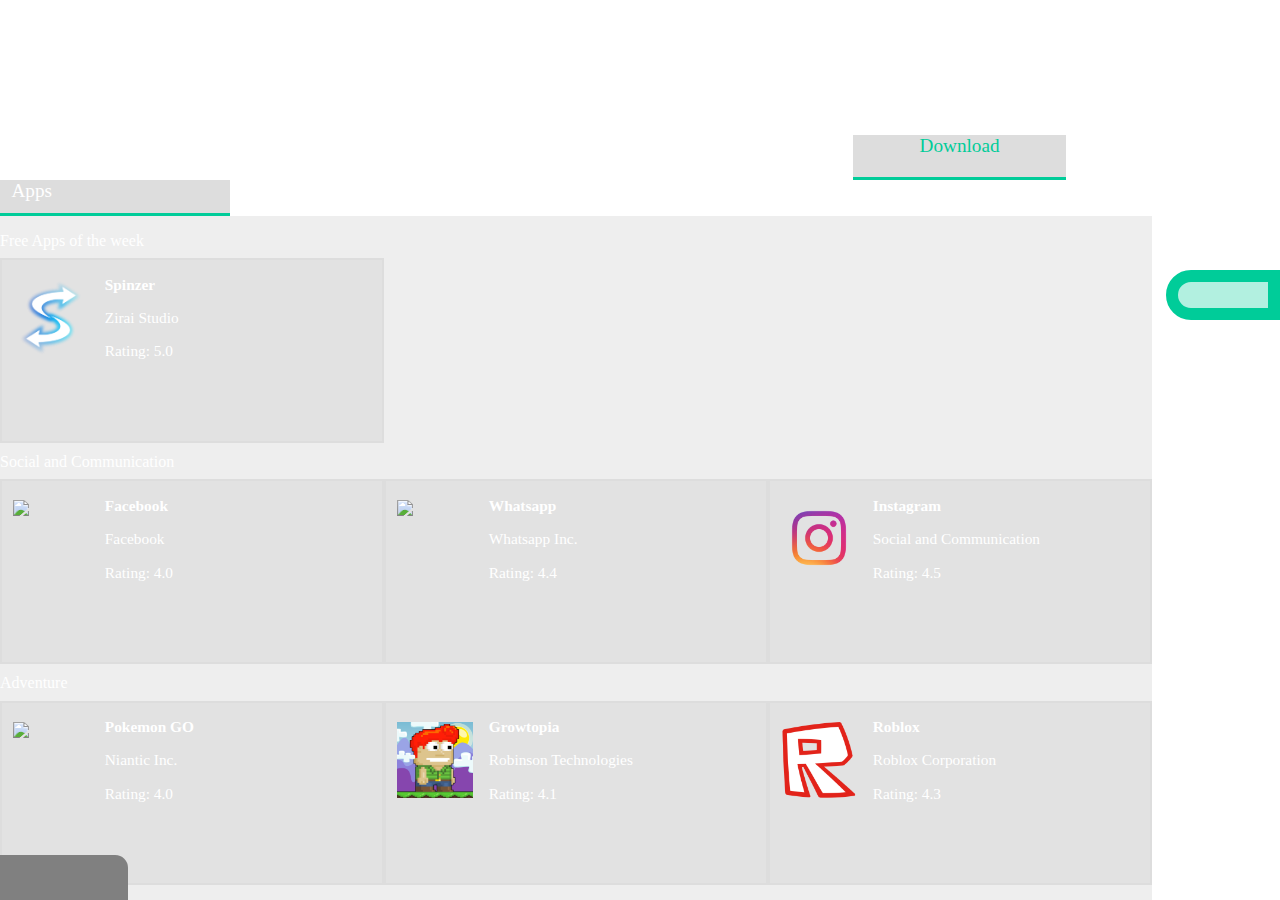
==== View/download.html @ d76a003f "Update design, half completed download Page." ====
<!DOCTYPE html>
    <html id = "html">
    <head>
        <title>Download</title>
        <link rel="stylesheet" type="text/css" href="../CSS/template.css">
        <link rel="stylesheet" type="text/css" href="../CSS/download.css">
        <script type="text/javascript" src="../JS/template.js"></script>
        <script type="text/javascript" src="../JS/download.js"></script>
        <script src="https://ajax.googleapis.com/ajax/libs/jquery/3.1.1/jquery.min.js"></script>

    </head>
    <body>
        <div id="normal-content">
            <div id="header"></div>
            <div id="nav"></div>
            <div id="content" class="content-ads">
                <p class="active">Apps</p><p>Checkout</p>
                <div id="chooseApps">
                    <div class="categories">
                        <p>Free Apps of the week</p>
                        <div id="freeApps" class="apps" onmouseenter="hover(this)" onmouseleave="unhover(this)">
                            <img src="../Img/spinzer.png">
                            <div class="appDesc">
                                <p>Spinzer</p>
                                <p>Zirai Studio</p>
                                <p>Rating: 5.0</p>
                            </div>
                            <div class="addToCart">
                                <p>Add to Cart.</p>
                            </div>
                        </div>
                    </div>
                    <div class="categories">
                        <p>Social and Communication</p>
                        <div class="apps">
                            <img src="../Img/fb.png">
                            <div class="appDesc">
                                <p>Facebook</p>
                                <p>Facebook</p>
                                <p>Rating: 4.0</p>
                            </div>
                            <div class="addToCart">
                                <p>Add to Cart.</p>
                            </div>
                        </div><!-- 
                     --><div class="apps">
                            <img src="../Img/whatsapp.png">
                            <div class="appDesc">
                                <p>Whatsapp</p>
                                <p>Whatsapp Inc.</p>
                                <p>Rating: 4.4</p>
                            </div>
                            <div class="addToCart">
                                <p>Add to Cart.</p>
                            </div>
                         </div><!-- 
                     --><div class="apps">
                            <img src="../Img/insta.png">
                            <div class="appDesc">
                                <p>Instagram</p>
                                <p>Social and Communication</p>
                                <p>Rating: 4.5</p>
                            </div>
                            <div class="addToCart">
                                <p>Add to Cart.</p>
                            </div>
                         </div><!--  
                     --></div>
                     <div class="categories">
                        <p>Adventure</p>
                        <div class="apps">
                            <img src="../Img/pkmnGo.png">
                            <div class="appDesc">
                                <p>Pokemon GO</p>
                                <p>Niantic Inc.</p>
                                <p>Rating: 4.0</p>
                            </div>
                            <div class="addToCart">
                                <p>Add to Cart.</p>
                            </div>
                        </div><!-- 
                     --><div class="apps">
                            <img src="../Img/growtopia.png">
                            <div class="appDesc">
                                <p>Growtopia</p>
                                <p>Robinson Technologies</p>
                                <p>Rating: 4.1</p>
                            </div>
                            <div class="addToCart">
                                <p>Add to Cart.</p>
                            </div>
                         </div><!-- 
                     --><div class="apps">
                            <img src="../Img/roblox.png">
                            <div class="appDesc">
                                <p>Roblox</p>
                                <p>Roblox Corporation</p>
                                <p>Rating: 4.3</p>
                            </div>
                            <div class="addToCart">
                                <p>Add to Cart.</p>
                            </div>
                         </div><!--  
                     --></div>
                     <div class="categories">
                        <p>Strategy</p>
                        <div class="apps">
                            <img src="../Img/cr.png">
                            <div class="appDesc">
                                <p>Clash Royale</p>
                                <p>Supercell</p>
                                <p>Rating: 4.5</p>
                            </div>
                            <div class="addToCart">
                                <p>Add to Cart.</p>
                            </div>
                        </div><!-- 
                     --><div class="apps">
                            <img src="../Img/coc.png">
                            <div class="appDesc">
                                <p>Clash of Clans</p>
                                <p>Supercell</p>
                                <p>Rating: 4.6</p>
                            </div>
                            <div class="addToCart">
                                <p>Add to Cart.</p>
                            </div>
                         </div><!-- 
                     --><div class="apps">
                            <img src="../Img/pvz.png">
                            <div class="appDesc">
                                <p>Plant vs. Zombie</p>
                                <p>Electronic Arts</p>
                                <p>Rating: 4.4</p>
                            </div>
                            <div class="addToCart">
                                <p>Add to Cart.</p>
                            </div>
                         </div><!--  
                     --></div>
                </div>
                <div id="checkout">
                    
                </div>
            </div>
            <div id="ads" class="content-ads" onclick="hideAds()"></div>
            <div id="show" onclick="showAds()"></div>
            <div id="footer" onclick='hideFooter(this)'></div>
            <div id="show-footer" onclick="showFooter(this)"></div>
        </div>
        <div id="warning"></div>
    </body>
</html>
---- CSS/template.css ----
::-webkit-scrollbar{
	display: none;
	opacity: 0;
}
body, html{
	margin: 0;
	height: 100%;
	width: 100%;
	color: white;
	text-shadow: 1% 1% #aaa;
	font-family: Copperplate,"Copperplate Gothic Light",fantasy;
}
html{
	background-image: url('../Img/bg2.jpg');
	background-repeat: no-repeat;
	background-size: 100% 100%;
}
div{
	vertical-align: top;
}
.content-ads{
	display: inline-block;
	
}
a{
	text-decoration: none;
	color: inherit;
	height: 0;
}
#normal-content{
	height: 100%;
	width: 100%;
}
#warning{
	display: none;
	text-align: center;
	position: relative;
	top: 50%;
	margin: 0 auto;
	border: 0.5vw solid #ddd;
	border-radius: 2vw;
	font-size: 5vw;
	background-color: rgba(221,221,221,0.7);
	width: 60%;
}
/*header*/
#header{
	/*background-color: #00cc99;*/
	display: flex;
	align-items: center;
    width: 100%;
    height: 15%;
}

#logo{
    width: 6%;
    height: 80%;
    margin: 2%;
}
#companyName{
	font-size: 3.5vw;
	margin: 0 0 0 1%;
}
.headerElement{
	align-items: stretch;
	display: inline-block;
	cursor: pointer;
}

/*navigation*/
#nav{
	width: 100%;
	height: 5%;
}
.nav-tabs{
	height: 100%;
	display: inline-block;
	width: 16.66%;
	text-align: center;
	font-size: 1.5vw;
	cursor: pointer;
	transition: background .25s ease-in-out, color .5s ease-in-out;
}
.nav-tabs.active{
	color: #00cc99;
	background-color: rgba(221, 221, 221, 1);
	transition: background .25s ease-in-out, color .5s ease-in-out;
	border-bottom: 0.3vw solid #00cc99;
	box-sizing: border-box;
}
.nav-tabs:hover{
	background-color: #00cc99;
	color: white;
	box-sizing: border-box;
	border-bottom: 0.3vw solid #ddd;
}
/*content*/
#content{
	width: 90%;
	vertical-align: top;
	height: 80%;
	transition: width .5s ease-in-out;
	background-color: rgba(221,221,221, 0.5);
}

/*ads*/
#ads{
	position: fixed;
	top: 30%;
	right: 0;
	width: 5%;
	z-index: 12;
	cursor: pointer;
	text-align: center;
	background-color: rgba(0, 204, 153, 0.3);
	padding: 1%;
	border: 1vw solid #00cc99;
	border-radius: 2vw 0 0 2vw;
}
#ads>p{
	font-size: 1.1vw;
	margin: 0;
}
#ads>p:nth-of-type(1){
	padding: 2%;
	border-bottom: 0.3vw solid #00cc99;
}
#ads>img{
	width: 50%;
	margin-top: 10%;
	margin-bottom: 10%;
}
.ads-name{
	transition: opacity 1s;
}
.ads-img{
	transition: opacity 1s;
}
#show{
	display: none;
	position: fixed;
	right: 0;
	top: 30%;
	z-index: 12;
	word-wrap: break-word;
	width: 5%;
	cursor: pointer;
	font-size: 1vw;
	background-color: #00cc99;
	color: white;
	transition: color 0.8s;
	transition: background 0.8s;
	border-radius: 12px 0 0 12px;
}
#show:hover{
	color: black;
	background-color: white;
}

/*footer*/
#footer{
	display: none;
	background-color: #373F48;
	height: 20%;
	color: white;
	text-align: center;
	position: absolute;
	width: 100%;
	bottom: 0;
	transition: opacity 1s;
	z-index: 10;
}

#show-footer{
	height: 5%;
	position: absolute;
	bottom: 0;
	background-color: grey;
	border-radius: 0 1vw 0 0;
	width: 10%;
	text-align: center;
	cursor: pointer;
	transition: opacity 1s;
	z-index: 10;
	cursor: pointer;
	font-size: 1vw;
	font-weight: bold;
}
#show-footer>p{
	position: relative;
	top: -15%;
}
.footer-content{
	display: inline-block;
	width: 49%;
}

.footer-content:nth-of-type(1){
	position: relative;
	top: 40%;
}
.footer-content:nth-of-type(2){
	border-left: 0.2vw dotted #ddd;
	height: 100%;
}
.footer-content>img{
	width: 6%;
	transition: width 0.25s ease-in-out;
	margin-left: 5%;
	margin-right: 5%;
}
.footer-content>img:hover{
	width: 7%;
}
.footer-content>p{
	margin: 1.5%;
}
.footer-content>p:nth-of-type(3), .footer-content>img{
	display: inline-block;
}
---- CSS/download.css ----
#chooseApps:hover::-webkit-scrollbar{
	display: block;
	opacity: 1;
	border-radius: 1vw;	
	width:10px;
}

#chooseApps::-webkit-scrollbar-thumb {
    border-radius: 1vw;
    background: #ddd;
}
#content{
	background-color: initial;
}
#chooseApps, #checkout{
	/*border-top: 1px solid #ddd;*/
	box-sizing: border-box;
	background-color: rgba(221,221,221, 0.5);
}
.apps{
	height: 100%;
	width: 100%;
}
#content>p{
	height: 5%;
	width: 20%;
	display: inline-block;
	font-size: 1.5vw;
	cursor: pointer;
	margin: 0 auto;
	transition: background 0.5s ease-in-out;
	box-sizing: border-box;
	/*border-bottom: 0.3vw solid #00cc99;*/
	padding-left: 1%;
}
#content>p:nth-of-type(2){
	/*margin-left: 1%;*/

}
#content>p:hover{
	background-color: #00cc99;
	box-sizing: border-box;
	border-bottom: 0.3vw solid #ddd;
}

#content>p.active{
	background-color: #ddd;
	box-sizing: border-box;
	border-bottom: 0.3vw solid #00cc99;
}
#content>p.active:hover{
	background-color: #00cc99;
	box-sizing: border-box;
	border-bottom: 0.3vw solid #ddd;
}

#checkout{
	display: none;
}
#chooseApps{
	width: 100%;
	height: 95%;
	overflow-y: scroll;
}
.categories{
	height: 30%;
	width: 100%;
}
.categories>div{
	width: calc(100%/3);
	height: 90%;
	display: inline-block;
	box-sizing: border-box;
	border: 2px solid #ddd;
	/*background-color: white;*/
	background-color: rgba(221,221,221, 0.7);
}
.categories>p{
	height: 5%;
}
.apps>img, .appDesc, .addToCart{
	display: inline-block;
	margin-left: 3%;

}
.apps>img{
	margin-top: 5%;
}
.appDesc>p{
	font-size: 1.2vw;
}
.appDesc>p:nth-of-type(1){
	font-weight: bold;
}
.apps>img{
	width: 20%;
	transition: width 0.5s ease-in-out;
}
.addToCart{
	display: none;
	margin-top: 5%;
	font-size: 2.0vw;
	transition: opacity 0.25s ease-in-out;
	opacity: 0;
	cursor: pointer;
}
.appDesc{
	transition: opacity 0.25s ease-in-out;
}
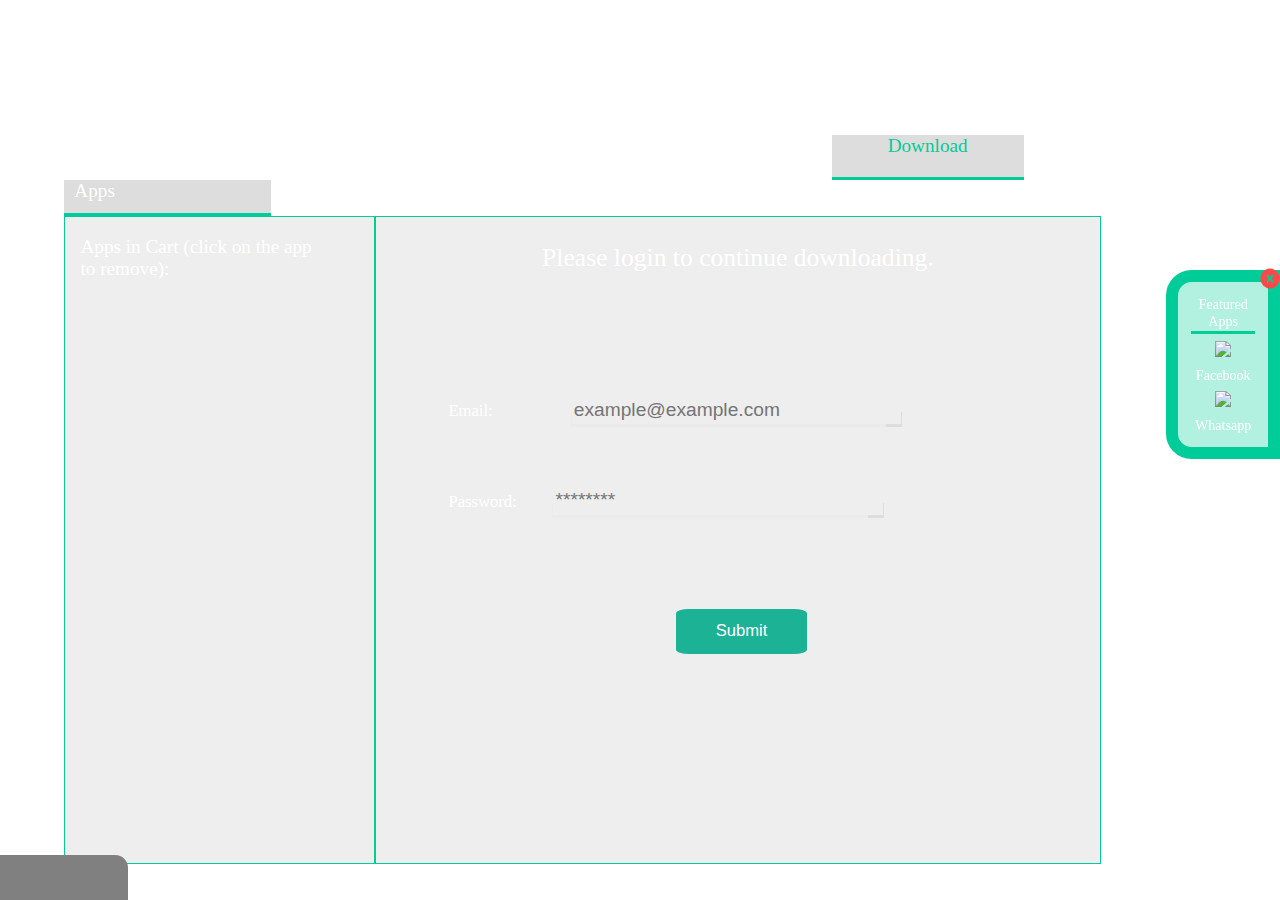
==== commit bba944f3: "update download page" ====
--- a/View/download.html
+++ b/View/download.html
@@ -14,139 +14,159 @@
             <div id="header"></div>
             <div id="nav"></div>
             <div id="content" class="content-ads">
-                <p class="active">Apps</p><p>Checkout</p>
+                <p class="active" onclick="chooseAppsDiv()" id="toApps">Apps</p><p onclick="checkoutDiv()" id="toCart">Checkout</p>
                 <div id="chooseApps">
                     <div class="categories">
                         <p>Free Apps of the week</p>
                         <div id="freeApps" class="apps" onmouseenter="hover(this)" onmouseleave="unhover(this)">
                             <img src="../Img/spinzer.png">
                             <div class="appDesc">
-                                <p>Spinzer</p>
+                                <p>Spin'zer</p>
                                 <p>Zirai Studio</p>
                                 <p>Rating: 5.0</p>
                             </div>
-                            <div class="addToCart">
-                                <p>Add to Cart.</p>
+                            <div class="addToCart" onclick="addToCart(this)">
+                                <p class="addButton">Add to Cart</p>
                             </div>
                         </div>
                     </div>
                     <div class="categories">
                         <p>Social and Communication</p>
-                        <div class="apps">
+                        <div class="apps" onmouseenter="hover(this)" onmouseleave="unhover(this)">
                             <img src="../Img/fb.png">
                             <div class="appDesc">
                                 <p>Facebook</p>
                                 <p>Facebook</p>
                                 <p>Rating: 4.0</p>
                             </div>
-                            <div class="addToCart">
-                                <p>Add to Cart.</p>
+                            <div class="addToCart" onclick="addToCart(this)">
+                                <p class="addButton">Add to Cart</p>
                             </div>
                         </div><!-- 
-                     --><div class="apps">
+                     --><div class="apps" onmouseenter="hover(this)" onmouseleave="unhover(this)">
                             <img src="../Img/whatsapp.png">
                             <div class="appDesc">
                                 <p>Whatsapp</p>
                                 <p>Whatsapp Inc.</p>
                                 <p>Rating: 4.4</p>
                             </div>
-                            <div class="addToCart">
-                                <p>Add to Cart.</p>
+                            <div class="addToCart" onclick="addToCart(this)">
+                                <p class="addButton">Add to Cart</p>
                             </div>
                          </div><!-- 
-                     --><div class="apps">
+                     --><div class="apps" onmouseenter="hover(this)" onmouseleave="unhover(this)">
                             <img src="../Img/insta.png">
                             <div class="appDesc">
                                 <p>Instagram</p>
                                 <p>Social and Communication</p>
                                 <p>Rating: 4.5</p>
                             </div>
-                            <div class="addToCart">
-                                <p>Add to Cart.</p>
+                            <div class="addToCart" onclick="addToCart(this)">
+                                <p class="addButton">Add to Cart</p>
                             </div>
                          </div><!--  
                      --></div>
                      <div class="categories">
                         <p>Adventure</p>
-                        <div class="apps">
+                        <div class="apps" onmouseenter="hover(this)" onmouseleave="unhover(this)">
                             <img src="../Img/pkmnGo.png">
                             <div class="appDesc">
                                 <p>Pokemon GO</p>
                                 <p>Niantic Inc.</p>
                                 <p>Rating: 4.0</p>
                             </div>
-                            <div class="addToCart">
-                                <p>Add to Cart.</p>
+                            <div class="addToCart" onclick="addToCart(this)">
+                                <p class="addButton">Add to Cart</p>
                             </div>
                         </div><!-- 
-                     --><div class="apps">
+                     --><div class="apps" onmouseenter="hover(this)" onmouseleave="unhover(this)">
                             <img src="../Img/growtopia.png">
                             <div class="appDesc">
                                 <p>Growtopia</p>
                                 <p>Robinson Technologies</p>
                                 <p>Rating: 4.1</p>
                             </div>
-                            <div class="addToCart">
-                                <p>Add to Cart.</p>
+                            <div class="addToCart" onclick="addToCart(this)">
+                                <p class="addButton">Add to Cart</p>
                             </div>
                          </div><!-- 
-                     --><div class="apps">
+                     --><div class="apps" onmouseenter="hover(this)" onmouseleave="unhover(this)">
                             <img src="../Img/roblox.png">
                             <div class="appDesc">
                                 <p>Roblox</p>
                                 <p>Roblox Corporation</p>
                                 <p>Rating: 4.3</p>
                             </div>
-                            <div class="addToCart">
-                                <p>Add to Cart.</p>
+                            <div class="addToCart" onclick="addToCart(this)">
+                                <p class="addButton">Add to Cart</p>
                             </div>
                          </div><!--  
                      --></div>
                      <div class="categories">
                         <p>Strategy</p>
-                        <div class="apps">
+                        <div class="apps" onmouseenter="hover(this)" onmouseleave="unhover(this)">
                             <img src="../Img/cr.png">
                             <div class="appDesc">
                                 <p>Clash Royale</p>
                                 <p>Supercell</p>
                                 <p>Rating: 4.5</p>
                             </div>
-                            <div class="addToCart">
-                                <p>Add to Cart.</p>
+                            <div class="addToCart" onclick="addToCart(this)">
+                                <p class="addButton">Add to Cart</p>
                             </div>
                         </div><!-- 
-                     --><div class="apps">
+                     --><div class="apps" onmouseenter="hover(this)" onmouseleave="unhover(this)">
                             <img src="../Img/coc.png">
                             <div class="appDesc">
                                 <p>Clash of Clans</p>
                                 <p>Supercell</p>
                                 <p>Rating: 4.6</p>
                             </div>
-                            <div class="addToCart">
-                                <p>Add to Cart.</p>
+                            <div class="addToCart" onclick="addToCart(this)">
+                                <p class="addButton">Add to Cart</p>
                             </div>
                          </div><!-- 
-                     --><div class="apps">
+                     --><div class="apps" onmouseenter="hover(this)" onmouseleave="unhover(this)">
                             <img src="../Img/pvz.png">
                             <div class="appDesc">
                                 <p>Plant vs. Zombie</p>
                                 <p>Electronic Arts</p>
                                 <p>Rating: 4.4</p>
                             </div>
-                            <div class="addToCart">
-                                <p>Add to Cart.</p>
+                            <div class="addToCart" onclick="addToCart(this)">
+                                <p class="addButton">Add to Cart</p>
                             </div>
                          </div><!--  
                      --></div>
                 </div>
                 <div id="checkout">
-                    
+                    <div id="selected">
+                        <p>Apps in Cart (click on the app to remove):</p>
+                        <ul id="showSelected"></ul>
+                    </div><!-- 
+                 --><div id="submit">
+                        <p id="dlFormHeader">Please login to continue downloading.</p>
+                        <form name="orderForm" onsubmit="return validateForm(event)" autocomplete="off">
+                            <span>
+                                <label>Email: </label>
+                                <input id="email" type="email" name="gender" placeholder="example@example.com" required="required">
+                            </span>
+                            <span>
+                                <label>Password: </label>
+                                <input id="name" type="password" name="name" placeholder="********" required="required">
+                            </span>
+                            <span>
+                                <input type="submit" name="SUBMIT" id="submit">
+                            </span>
+                        </form>
+                     </div>   
                 </div>
             </div>
-            <div id="ads" class="content-ads" onclick="hideAds()"></div>
+            <div id="ads" class="content-ads"></div>
             <div id="show" onclick="showAds()"></div>
             <div id="footer" onclick='hideFooter(this)'></div>
             <div id="show-footer" onclick="showFooter(this)"></div>
+            <!-- <div class="modal">a</div> -->
         </div>
         <div id="warning"></div>
     </body>
--- a/CSS/template.css
+++ b/CSS/template.css
@@ -1,19 +1,18 @@
-::-webkit-scrollbar{
-	display: none;
-	opacity: 0;
-}
 body, html{
 	margin: 0;
 	height: 100%;
-	width: 100%;
 	color: white;
 	text-shadow: 1% 1% #aaa;
 	font-family: Copperplate,"Copperplate Gothic Light",fantasy;
+	margin: auto;
 }
 html{
 	background-image: url('../Img/bg2.jpg');
 	background-repeat: no-repeat;
 	background-size: 100% 100%;
+}
+body{
+	width: 90%;
 }
 div{
 	vertical-align: top;
@@ -110,7 +109,6 @@
 	right: 0;
 	width: 5%;
 	z-index: 12;
-	cursor: pointer;
 	text-align: center;
 	background-color: rgba(0, 204, 153, 0.3);
 	padding: 1%;
@@ -125,7 +123,7 @@
 	padding: 2%;
 	border-bottom: 0.3vw solid #00cc99;
 }
-#ads>img{
+#ads>img:not(#close){
 	width: 50%;
 	margin-top: 10%;
 	margin-bottom: 10%;
@@ -156,6 +154,13 @@
 	color: black;
 	background-color: white;
 }
+#close{
+	cursor: pointer;
+	position: absolute;
+	top: -9%;
+	width: 25%;
+	right: -15%;
+}
 
 /*footer*/
 #footer{
@@ -169,12 +174,14 @@
 	bottom: 0;
 	transition: opacity 1s;
 	z-index: 10;
+	left: 0;
 }
 
 #show-footer{
 	height: 5%;
 	position: absolute;
 	bottom: 0;
+	left: 0;
 	background-color: grey;
 	border-radius: 0 1vw 0 0;
 	width: 10%;
@@ -219,3 +226,25 @@
 	display: inline-block;
 }
 
+.modal{
+	width: 100%;
+	height: 100%;
+	position: absolute;
+	top: 0;
+	left: 0;
+	z-index: 999;
+	background-color: rgba(0, 0, 0, 0.7);
+	display: none;
+}
+.modal-content{
+	width: 50%;
+	height: 50%;
+	background-color: #00cc99;
+	border-radius: 1vw;
+	position: absolute;
+	top: 25%;
+	left: 25%;
+}
+#exit-modal{
+
+}
--- a/CSS/download.css
+++ b/CSS/download.css
@@ -9,6 +9,10 @@
     border-radius: 1vw;
     background: #ddd;
 }
+#chooseApps::-webkit-scrollbar{
+	display: none;
+	opacity: 0;
+}
 #content{
 	background-color: initial;
 }
@@ -53,14 +57,11 @@
 	box-sizing: border-box;
 	border-bottom: 0.3vw solid #ddd;
 }
-
-#checkout{
-	display: none;
-}
 #chooseApps{
 	width: 100%;
 	height: 95%;
 	overflow-y: scroll;
+	display: none;
 }
 .categories{
 	height: 30%;
@@ -68,7 +69,7 @@
 }
 .categories>div{
 	width: calc(100%/3);
-	height: 90%;
+	height: 80%;
 	display: inline-block;
 	box-sizing: border-box;
 	border: 2px solid #ddd;
@@ -76,7 +77,9 @@
 	background-color: rgba(221,221,221, 0.7);
 }
 .categories>p{
-	height: 5%;
+	height: 10%;
+	font-size: 1.5vw;
+	width: calc(100%/3);
 }
 .apps>img, .appDesc, .addToCart{
 	display: inline-block;
@@ -104,6 +107,105 @@
 	opacity: 0;
 	cursor: pointer;
 }
+.addButton:hover{
+	color: #00cc99;
+}
 .appDesc{
 	transition: opacity 0.25s ease-in-out;
+}
+
+#content>div{
+	transition: opacity 0.5s ease-in-out;
+}
+
+#checkout{
+	/*display: none;*/
+	/*opacity: 0;*/
+	width: 100%;
+	height: 90%;
+}
+#checkout>div{
+	height: 100%;
+	box-sizing: border-box;
+	border:1px solid #00cc99;
+	display: inline-block;
+}
+#selected{
+	width: 30%;
+}
+#selected>p{
+	box-sizing: border-box;
+	position: relative;
+	left: 5%;
+	width: 80%;
+	font-size: 1.5vw;
+}
+li{
+	font-size: 1.5vw;
+	transition: color 0.2s ease-in-out;
+	cursor: pointer;
+}
+li:hover{
+	color: #00cc99;
+}
+#submit{
+	width: 70%;
+}
+
+form{
+	height: 70%;
+	position: relative;
+	top: 15%;
+	font-size: 1.3vw;
+}
+form>span{
+	height: 20%;
+	display: block;
+	margin-left: 10%;
+}
+input{
+	background: transparent;
+}
+input[type=password], input[type=email]{
+  height:30%;
+  width: 50%;
+  border: 0;
+  box-shadow: -8px 10px 0px -7px #ebebeb, 8px 10px 0px -7px #ddd;
+  transition: box-shadow 0.3s ease-in-out;
+  font-size: 1.5vw;
+  color: #00cc99;
+}
+input[type=email]{
+	position: relative;
+	left: 6.5%;
+}
+input[type=password]:focus, input[type=email]:focus{
+  outline: none;
+  box-shadow: -8px 10px 0px -7px #00cc99, 8px 10px 0px -7px #00cc99;
+}
+input[type=submit]{
+	margin-top: 5%;
+	height: 70%;
+	max-height: 50%;
+	width: 20%;
+	max-width: 20%;
+	font-size: 1.3vw;
+	position: relative;
+	left: 30%;
+	transition: color 0.5s ease-in-out, background 0.5s ease-in-out;
+	border: none;
+	border-radius: 10%;
+	background-color: #1cb295;
+	color:white;
+}
+input[type=submit]:hover{
+	color: #00cc99;
+	background-color: #ddd;
+}
+input{
+	margin-left: 5%;
+}
+#dlFormHeader{
+	font-size: 2vw;
+	text-align: center;
 }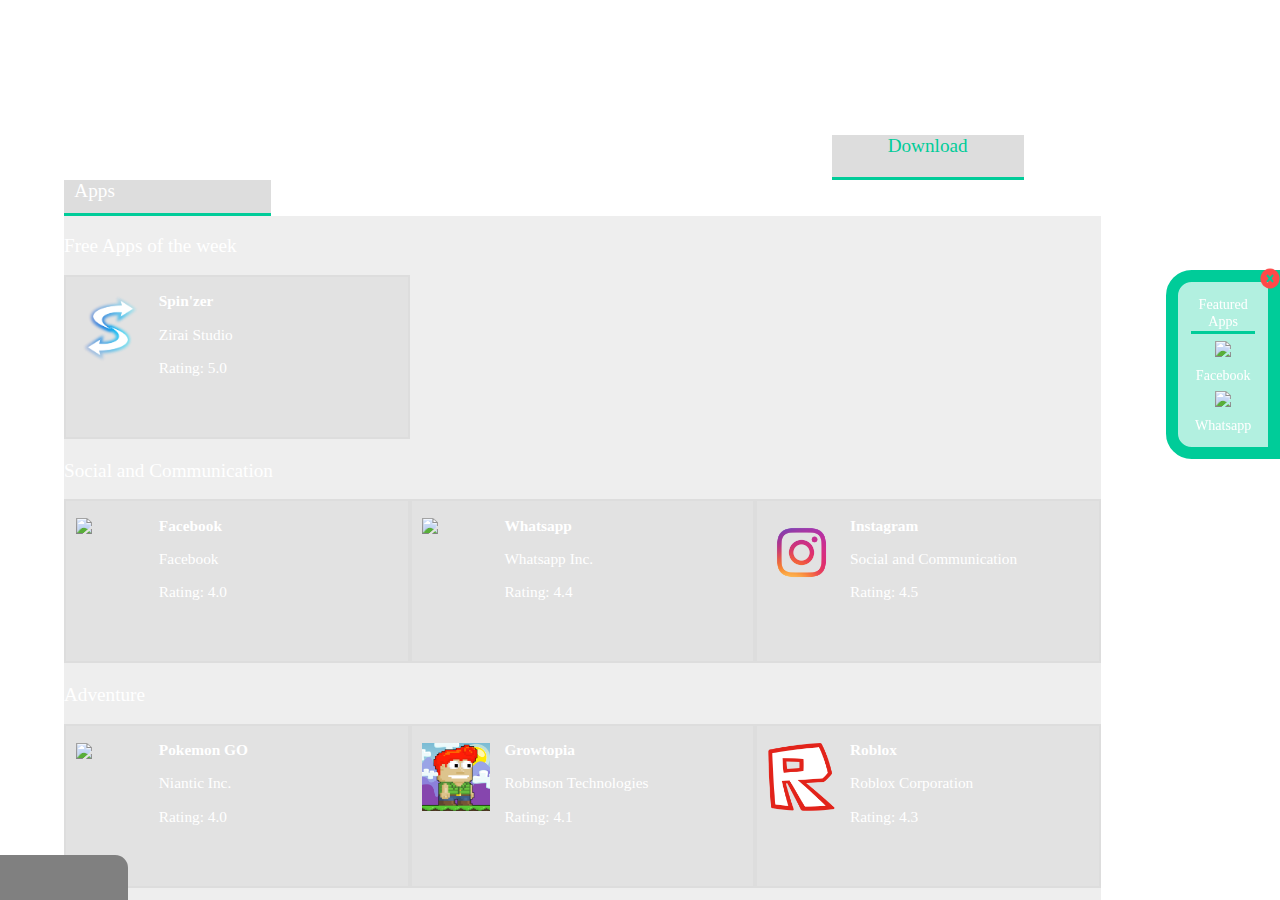
==== commit 644f42d4: "Completed download page" ====
--- a/View/download.html
+++ b/View/download.html
@@ -25,8 +25,8 @@
                                 <p>Zirai Studio</p>
                                 <p>Rating: 5.0</p>
                             </div>
-                            <div class="addToCart" onclick="addToCart(this)">
-                                <p class="addButton">Add to Cart</p>
+                            <div class="addToCart" onclick="addToCart(this, false)">
+                                <p class="download"><a href="https://drive.google.com/open?id=0BxnkhKT4mtshLUdwNHhxVmVkcFU">Download</a></p>
                             </div>
                         </div>
                     </div>
@@ -39,7 +39,7 @@
                                 <p>Facebook</p>
                                 <p>Rating: 4.0</p>
                             </div>
-                            <div class="addToCart" onclick="addToCart(this)">
+                            <div class="addToCart" onclick="addToCart(this, true)">
                                 <p class="addButton">Add to Cart</p>
                             </div>
                         </div><!-- 
@@ -50,7 +50,7 @@
                                 <p>Whatsapp Inc.</p>
                                 <p>Rating: 4.4</p>
                             </div>
-                            <div class="addToCart" onclick="addToCart(this)">
+                            <div class="addToCart" onclick="addToCart(this, true)">
                                 <p class="addButton">Add to Cart</p>
                             </div>
                          </div><!-- 
@@ -61,7 +61,7 @@
                                 <p>Social and Communication</p>
                                 <p>Rating: 4.5</p>
                             </div>
-                            <div class="addToCart" onclick="addToCart(this)">
+                            <div class="addToCart" onclick="addToCart(this, true)">
                                 <p class="addButton">Add to Cart</p>
                             </div>
                          </div><!--  
@@ -75,7 +75,7 @@
                                 <p>Niantic Inc.</p>
                                 <p>Rating: 4.0</p>
                             </div>
-                            <div class="addToCart" onclick="addToCart(this)">
+                            <div class="addToCart" onclick="addToCart(this, true)">
                                 <p class="addButton">Add to Cart</p>
                             </div>
                         </div><!-- 
@@ -86,7 +86,7 @@
                                 <p>Robinson Technologies</p>
                                 <p>Rating: 4.1</p>
                             </div>
-                            <div class="addToCart" onclick="addToCart(this)">
+                            <div class="addToCart" onclick="addToCart(this, true)">
                                 <p class="addButton">Add to Cart</p>
                             </div>
                          </div><!-- 
@@ -97,7 +97,7 @@
                                 <p>Roblox Corporation</p>
                                 <p>Rating: 4.3</p>
                             </div>
-                            <div class="addToCart" onclick="addToCart(this)">
+                            <div class="addToCart" onclick="addToCart(this, true)">
                                 <p class="addButton">Add to Cart</p>
                             </div>
                          </div><!--  
@@ -111,7 +111,7 @@
                                 <p>Supercell</p>
                                 <p>Rating: 4.5</p>
                             </div>
-                            <div class="addToCart" onclick="addToCart(this)">
+                            <div class="addToCart" onclick="addToCart(this, true)">
                                 <p class="addButton">Add to Cart</p>
                             </div>
                         </div><!-- 
@@ -122,7 +122,7 @@
                                 <p>Supercell</p>
                                 <p>Rating: 4.6</p>
                             </div>
-                            <div class="addToCart" onclick="addToCart(this)">
+                            <div class="addToCart" onclick="addToCart(this, true)">
                                 <p class="addButton">Add to Cart</p>
                             </div>
                          </div><!-- 
@@ -133,7 +133,7 @@
                                 <p>Electronic Arts</p>
                                 <p>Rating: 4.4</p>
                             </div>
-                            <div class="addToCart" onclick="addToCart(this)">
+                            <div class="addToCart" onclick="addToCart(this, true)">
                                 <p class="addButton">Add to Cart</p>
                             </div>
                          </div><!--  
@@ -141,19 +141,21 @@
                 </div>
                 <div id="checkout">
                     <div id="selected">
-                        <p>Apps in Cart (click on the app to remove):</p>
+                        <p id="listHeader">Apps in Cart (click on the app to remove):</p>
                         <ul id="showSelected"></ul>
                     </div><!-- 
                  --><div id="submit">
-                        <p id="dlFormHeader">Please login to continue downloading.</p>
-                        <form name="orderForm" onsubmit="return validateForm(event)" autocomplete="off">
+                        <p id="dlFormHeader1">Please login to continue downloading.</p>
+                        <p id="dlFormHeader2">Link to download will be sent to the email shortly after verification</p>
+                        <p id="dlFormHeader3">Please ensure to select some Apps before checking out.</p>
+                        <form name="orderForm" onsubmit="return validateForm(event)" autocomplete="off" method="post">
                             <span>
                                 <label>Email: </label>
-                                <input id="email" type="email" name="gender" placeholder="example@example.com" required="required">
+                                <input id="email" type="email" name="gender" placeholder="example@example.com">
                             </span>
                             <span>
                                 <label>Password: </label>
-                                <input id="name" type="password" name="name" placeholder="********" required="required">
+                                <input id="password" type="password" name="name" placeholder="********">
                             </span>
                             <span>
                                 <input type="submit" name="SUBMIT" id="submit">
--- a/CSS/download.css
+++ b/CSS/download.css
@@ -61,7 +61,6 @@
 	width: 100%;
 	height: 95%;
 	overflow-y: scroll;
-	display: none;
 }
 .categories{
 	height: 30%;
@@ -107,7 +106,7 @@
 	opacity: 0;
 	cursor: pointer;
 }
-.addButton:hover{
+.addButton:hover, .download:hover{
 	color: #00cc99;
 }
 .appDesc{
@@ -119,8 +118,8 @@
 }
 
 #checkout{
-	/*display: none;*/
-	/*opacity: 0;*/
+	display: none;
+	opacity: 0;
 	width: 100%;
 	height: 90%;
 }
@@ -151,9 +150,14 @@
 #submit{
 	width: 70%;
 }
-
+.invalid::-webkit-input-placeholder{
+	color: red;
+}
+::-webkit-input-placeholder{
+	transition: color 1s ease-in-out;
+}
 form{
-	height: 70%;
+	height: 50%;
 	position: relative;
 	top: 15%;
 	font-size: 1.3vw;
@@ -205,7 +209,15 @@
 input{
 	margin-left: 5%;
 }
-#dlFormHeader{
+#dlFormHeader1{
 	font-size: 2vw;
 	text-align: center;
+}
+#dlFormHeader2{
+	font-size: 1.5vw;
+	text-align: center;
+}
+#dlFormHeader3{
+	font-size: 1.5vw;
+	text-align: center;
 }